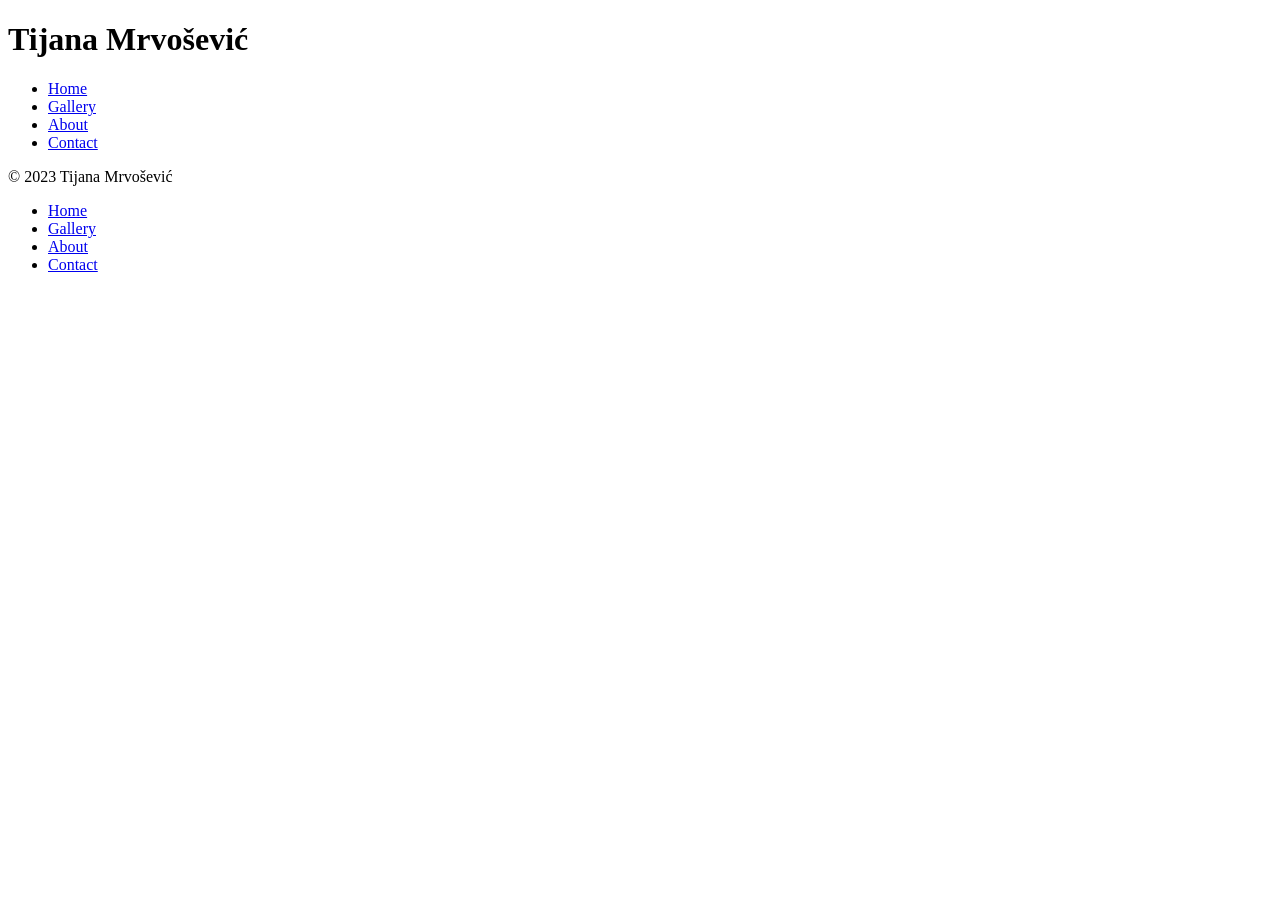
==== index.html @ fa48ec11 "initial commit" ====
<!DOCTYPE html>
<html lang="en">
<head>
    <meta charset="UTF-8">
    <meta name="viewport" content="width=device-width, initial-scale=1.0">
    <title>Tijana Mrvošević</title>
</head>
<body>
    <header>
        <h1>Tijana Mrvošević</h1>
        <nav>
            <ul>
                <li><a href="index.html">Home</a></li>
                <li><a href="./pages/gallery.html">Gallery</a></li>
                <li><a href="./pages/about.html">About</a></li>
                <li><a href="./pages/contact.html">Contact</a></li>
            </ul>
        </nav>
    </header>
    <main>

    </main>
    <footer>
        <p>&copy; 2023 Tijana Mrvošević</p>
        <nav>
            <ul>
                <li><a href="index.html">Home</a></li>
                <li><a href="./pages/gallery.html">Gallery</a></li>
                <li><a href="./pages/about.html">About</a></li>
                <li><a href="./pages/contact.html">Contact</a></li>
            </ul>
        </nav>
    </footer>
</body>
</html>
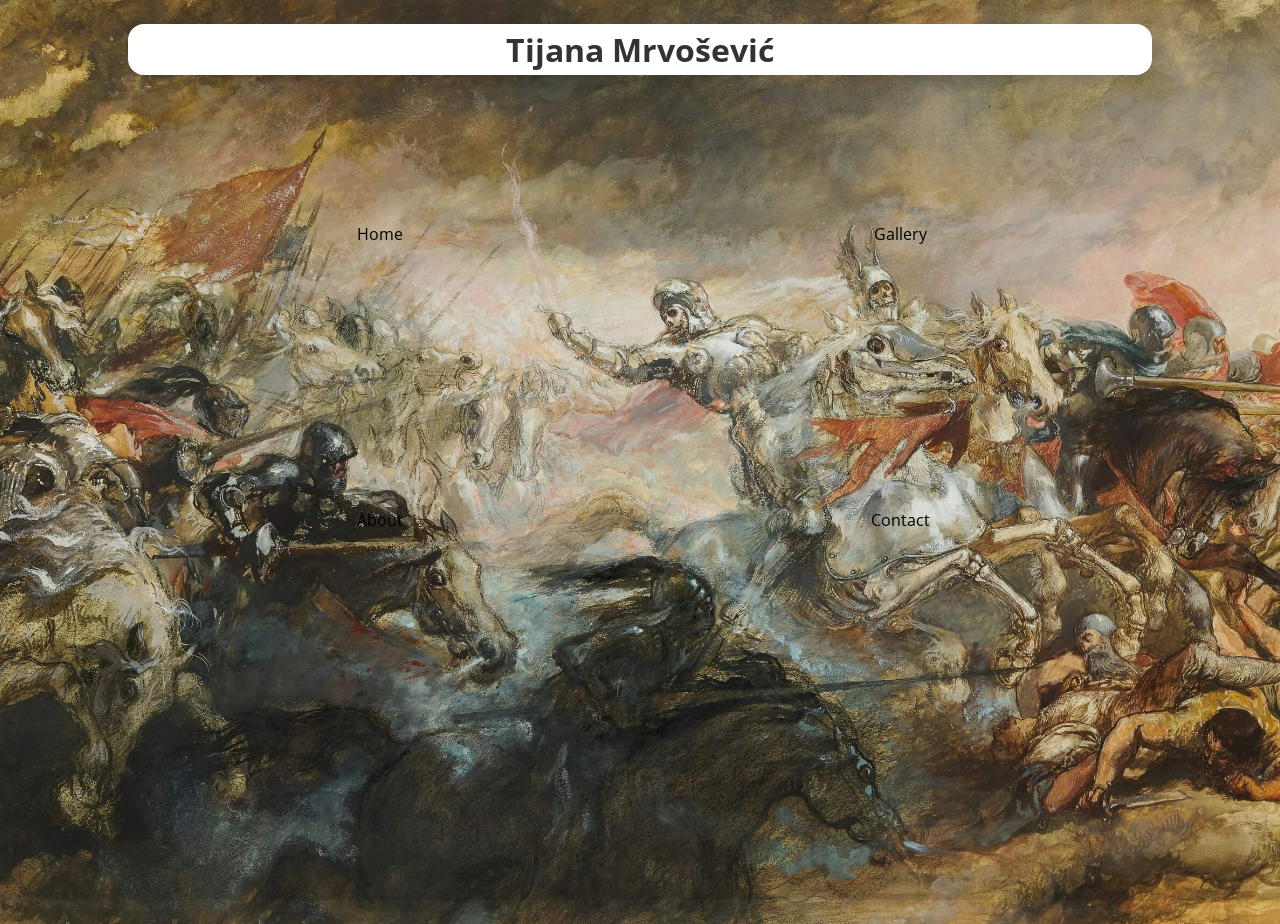
==== commit bb5fcedb: "Adds initial commits" ====
--- a/index.html
+++ b/index.html
@@ -4,32 +4,36 @@
     <meta charset="UTF-8">
     <meta name="viewport" content="width=device-width, initial-scale=1.0">
     <title>Tijana Mrvošević</title>
+    <link rel="preconnect" href="https://fonts.googleapis.com">
+    <link rel="preconnect" href="https://fonts.gstatic.com" crossorigin>
+    <link href="https://fonts.googleapis.com/css2?family=Open+Sans:wght@400..700&display=swap" rel="stylesheet">
+    <link rel="stylesheet" href="styles/header.css" />
+    <link rel="stylesheet" href="styles/utils.css" />
 </head>
-<body>
-    <header>
-        <h1>Tijana Mrvošević</h1>
-        <nav>
-            <ul>
-                <li><a href="index.html">Home</a></li>
-                <li><a href="./pages/gallery.html">Gallery</a></li>
-                <li><a href="./pages/about.html">About</a></li>
-                <li><a href="./pages/contact.html">Contact</a></li>
-            </ul>
-        </nav>
-    </header>
-    <main>
-
-    </main>
-    <footer>
-        <p>&copy; 2023 Tijana Mrvošević</p>
-        <nav>
-            <ul>
-                <li><a href="index.html">Home</a></li>
-                <li><a href="./pages/gallery.html">Gallery</a></li>
-                <li><a href="./pages/about.html">About</a></li>
-                <li><a href="./pages/contact.html">Contact</a></li>
-            </ul>
-        </nav>
-    </footer>
+<body class="hero-image">
+    <div class="container">
+        <header class="header display-flex flex-around flex-align-center">
+            <h1>Tijana Mrvošević</h1>
+            <!-- <nav>
+                <ul class="display-flex flex-around">
+                    <li><a href="index.html">Home</a></li>
+                    <li><a href="./pages/gallery.html">Gallery</a></li>
+                    <li><a href="./pages/about.html">About</a></li>
+                    <li><a href="./pages/contact.html">Contact</a></li>
+                </ul>
+            </nav> -->
+        </header>
+        <main>
+            <!-- <figure>
+                <img class="img-responsive" src="./assets/images/hero.jpg" alt="Artists painting">
+            </figure> -->
+            <div class="pages">
+                <div class="cell">Home</div>
+                <div class="cell">Gallery</div>
+                <div class="cell">About</div>
+                <div class="cell">Contact</div>
+            </div>
+        </main>
+    </div>
 </body>
 </html>
--- a/styles/header.css
+++ b/styles/header.css
@@ -0,0 +1,4 @@
+nav {
+    width: 60%;
+    margin: 0 auto;
+}
--- a/styles/utils.css
+++ b/styles/utils.css
@@ -0,0 +1,118 @@
+html, body {
+    margin: 0;
+    padding: 0;
+}
+
+.container {
+    margin: 0 auto;
+    width: 80%;
+}
+
+.display-flex {
+    display: flex;
+}
+
+.flex-around {
+    justify-content: space-around;
+}
+
+.flex-align-center {
+    align-items: center;
+}
+
+ul {
+    padding: 0;
+    list-style: none;
+}
+
+body {
+    font-family: "Open Sans", sans-serif;
+    font-optical-sizing: auto;
+    font-style: normal;
+    font-variation-settings: "wdth" 100;
+}
+
+.img-responsive {
+    display: block;
+    width: 100%;
+    height: auto;
+}
+
+.fw-bold {
+    font-weight: 700;
+}
+
+main {
+    min-height: calc(100vh - 80px - 50px);
+}
+
+figure {
+    margin: 0;
+}
+
+/* Hero image */
+
+.hero-image {
+    background: url(../assets/images/hero.jpg);
+    background-size: cover;
+    background-repeat: no-repeat;
+    background-position: center center;
+    height: 100vh;
+}
+
+/* Boja preko slike */
+.hero-image:after {
+    content: "";
+    display: block;
+    position: absolute;
+    inset: 0;
+    background-color: rgba(0, 0, 0, 0.1);
+}
+
+.header {
+    margin-top: 24px;
+    border-radius: 16px;
+    background: white;
+    padding: 4px 16px;
+    margin-bottom: 24px;
+    box-shadow: 0px 10px 15px -3px rgba(0, 0, 0, 0.1);
+    z-index: 1;
+    position: relative;
+}
+
+a {
+    text-decoration: none;
+    color: #333;
+}
+
+a:hover {
+    text-decoration: underline;
+}
+
+h1 {
+    margin: 0;
+    color: #333
+}
+
+.pages {
+    display: grid;
+    grid-template-columns: repeat(2, 1fr);
+    grid-template-rows: repeat(2, 1fr);
+    grid-column-gap: 16px;
+    grid-row-gap: 16px;
+}
+
+.cell {
+    height: 30vh;
+    display: flex; 
+    align-items: center; 
+    justify-content: center;
+    background-color: transparent;
+    transition: all .4s ease-in-out;
+    z-index: 1;
+}
+
+.cell:hover {
+    background-color: aqua;
+    cursor: pointer;
+}
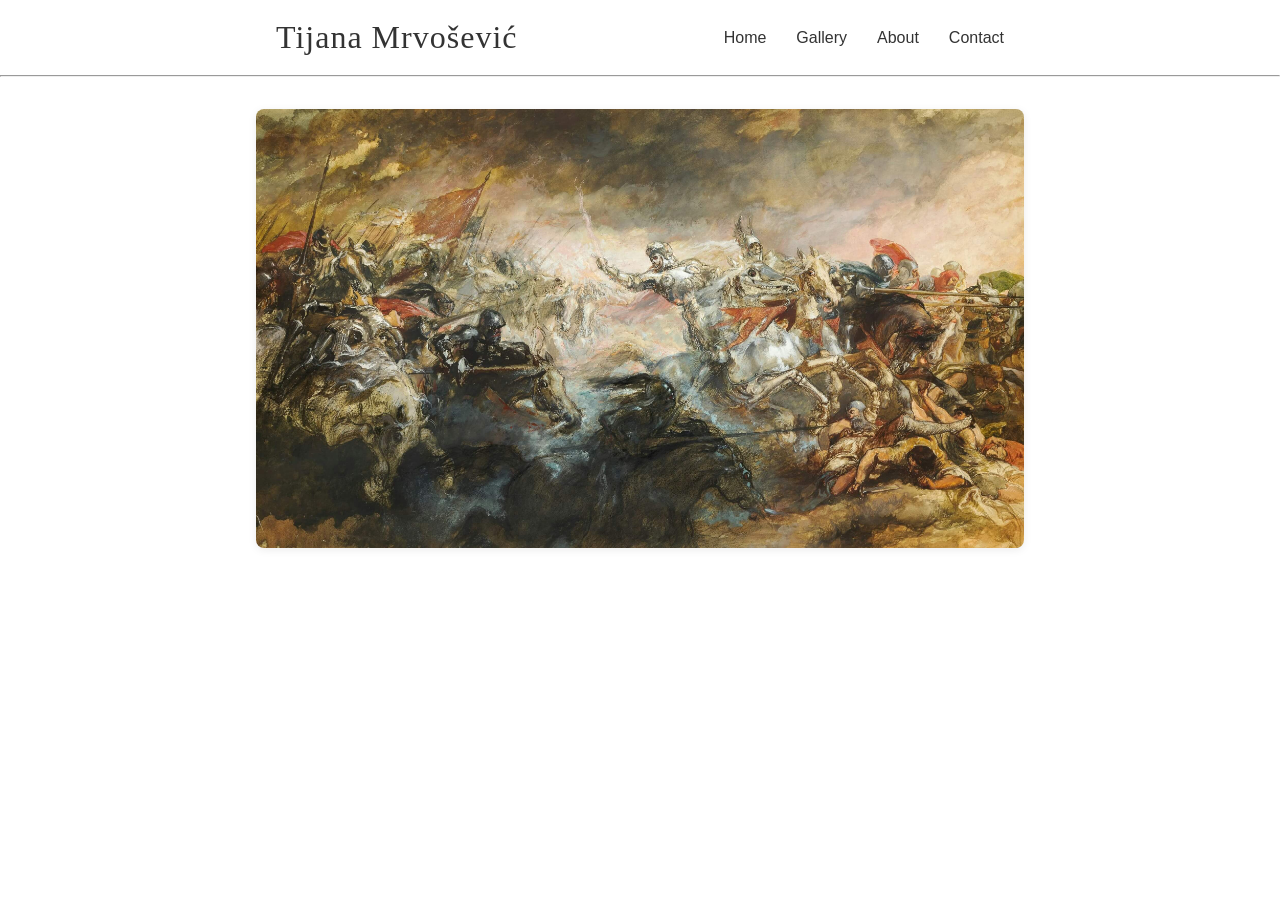
==== commit 7aa8fe13: "back to work commit" ====
--- a/index.html
+++ b/index.html
@@ -4,36 +4,34 @@
     <meta charset="UTF-8">
     <meta name="viewport" content="width=device-width, initial-scale=1.0">
     <title>Tijana Mrvošević</title>
-    <link rel="preconnect" href="https://fonts.googleapis.com">
-    <link rel="preconnect" href="https://fonts.gstatic.com" crossorigin>
-    <link href="https://fonts.googleapis.com/css2?family=Open+Sans:wght@400..700&display=swap" rel="stylesheet">
-    <link rel="stylesheet" href="styles/header.css" />
-    <link rel="stylesheet" href="styles/utils.css" />
+    <link rel="stylesheet" href="styles/styles.css" />
 </head>
-<body class="hero-image">
-    <div class="container">
-        <header class="header display-flex flex-around flex-align-center">
-            <h1>Tijana Mrvošević</h1>
-            <!-- <nav>
+<body>
+    <div>
+        <header>
+        <h1><a href="index.html">Tijana Mrvošević</a></h1>
+            <nav>
                 <ul class="display-flex flex-around">
                     <li><a href="index.html">Home</a></li>
                     <li><a href="./pages/gallery.html">Gallery</a></li>
                     <li><a href="./pages/about.html">About</a></li>
                     <li><a href="./pages/contact.html">Contact</a></li>
                 </ul>
-            </nav> -->
+            </nav>
         </header>
+        <hr>
         <main>
-            <!-- <figure>
-                <img class="img-responsive" src="./assets/images/hero.jpg" alt="Artists painting">
-            </figure> -->
-            <div class="pages">
+            <figure>
+                <img class="hero-img" src="./assets/images/hero.jpg" alt="Artists painting">
+            </figure>
+            <!-- <div class="pages">
                 <div class="cell">Home</div>
                 <div class="cell">Gallery</div>
                 <div class="cell">About</div>
                 <div class="cell">Contact</div>
-            </div>
+            </div> -->
         </main>
+        <script src="scripts/script.js"></script>
     </div>
 </body>
 </html>
--- a/styles/styles.css
+++ b/styles/styles.css
@@ -0,0 +1,362 @@
+:root {
+    /* colors */
+  --color-bg: #fff;
+  --color-text: #333;
+  --color-text-secondary: #666;
+  --color-primary: black;
+  --color-secondary: #777;
+    /* fonts */
+  --font-family-sans: -apple-system, BlinkMacSystemFont, 'Segoe UI', Roboto, Oxygen, Ubuntu, Cantarell, 'Open Sans', 'Helvetica Neue', sans-serif;
+  --font-family-mono: 'SF Mono', 'Fira Code', 'Fira Mono', 'Roboto Mono', monospace;
+  --fw-regular: 400;
+  --fw-medium: 600;
+  --fw-bold: 800;
+  --fs-300: 0.875rem; /* 14px */
+  --fs-400: 1rem;     /* 16px (base) */
+  --fs-500: 1.125rem; /* 18px */
+  --fs-600: 1.25rem;  /* 20px */
+  --fs-700: 1.5rem;   /* 24px */
+  --fs-800: 2rem;     /* 32px */
+  --fs-900: 3rem;     /* 48px */
+    /* animation */
+  --transition-duration: 0.3s;
+  --transition-easing: ease-in-out;
+}
+
+/* Box sizing rules */
+*,
+*::before,
+*::after {
+  box-sizing: border-box;
+}
+
+/* Prevent font size inflation */
+html {
+  -moz-text-size-adjust: none;
+  -webkit-text-size-adjust: none;
+  text-size-adjust: none;
+}
+
+/* Remove default margin in favour of better control in authored CSS */
+* {
+  margin-block-end: 0;
+  padding: 0;
+  font: inherit;
+}
+
+/* Remove list styles on ul, ol elements with a list role, which suggests default styling will be removed */
+ul[role='list'],
+ol[role='list'] {
+  list-style: none;
+}
+
+/* Set core body defaults */
+html, body {
+    height: 100%;
+}
+
+body {
+  line-height: 1.5;
+}
+
+/* Set shorter line heights on headings and interactive elements */
+h1, h2, h3, h4,
+button, input, label {
+  line-height: 1.1;
+}
+
+/* Balance text wrapping on headings */
+h1, h2,
+h3, h4 {
+  text-wrap: balance;
+}
+
+/* A elements that don't have a class get default styles */
+a:not([class]) {
+  text-decoration-skip-ink: auto;
+  color: currentColor;
+}
+
+/* Make images easier to work with */
+img,
+picture,
+svg {
+  max-width: 100%;
+  display: block;
+}
+
+/* Inherit fonts for inputs and buttons */
+input, button,
+textarea, select {
+  font-family: inherit;
+  font-size: inherit;
+}
+
+/* Make sure textareas without a rows attribute are not tiny */
+textarea:not([rows]) {
+  min-height: 10em;
+}
+
+/* Anything that has been anchored to should have extra scroll margin */
+:target {
+  scroll-margin-block: 5ex;
+}
+
+/* ---------------------------------------------------------------------------------------------------------- */
+
+/* Reset & basics */
+* {
+  margin: 0;
+  padding: 0;
+  box-sizing: border-box;
+  color: var(--color-text);
+}
+
+/* hero img styles */
+.hero-img {
+  max-width: 60%;
+  height: auto;
+  display: block;
+  margin: 0 auto;
+  border-radius: 8px; /* Optional for rounded corners */
+  box-shadow: 0 2px 8px rgba(0,0,0,0.08); /* Optional for subtle shadow */
+}
+
+figure {
+  margin: 2em 0;
+  text-align: center;
+}
+
+
+/* header styles */
+
+header {
+  width: 60%;
+  margin: 0 auto;
+  padding: 20px 20px;  /* adjust padding to your liking */
+  display: flex;
+  flex-wrap: wrap;
+  gap: 10px;
+  align-items: center;
+  justify-content: space-between;
+  background-color: var(--color-bg); /* or whatever background fits */
+  position: relative;
+  z-index: 1000;
+}
+
+/* Brand / site title */
+header h1 {
+  /* font-family: 'Helvetica Neue', Helvetica, Arial, sans-serif; */
+  font-size: var(--fs-800);
+  letter-spacing: 1px;
+}
+
+header h1 a {
+    text-decoration: none;
+    color: inherit;
+    font: inherit;
+}
+
+/* Navigation styling */
+header nav ul {
+  list-style: none;
+  display: flex;
+  gap: 30px;
+}
+
+header nav ul li a {
+  text-decoration: none;
+  font-family: 'Helvetica Neue', Helvetica, Arial, sans-serif;
+  transition: color 0.3s ease;
+}
+
+/* Hover / active state */
+header nav ul li a:hover,
+header nav ul li a:focus,
+header nav ul li a.active {
+  color: var(--color-text-secondary);
+  text-decoration: underline;
+  text-decoration-color: var(--color-text-secondary);
+  text-decoration-style: wavy;
+  text-underline-offset: 4px;
+  text-decoration-thickness: 2px;
+}
+
+/* Responsive / mobile: optionally collapse or stack smaller screens */
+/* Example: hide nav and show a menu toggle, etc. */
+
+@media (max-width: 768px) {
+  header {
+    padding: 15px 20px;
+  }
+  header nav ul {
+    gap: 20px;
+  }
+  /*
+  header h1 {
+    font-size: 1.3rem;
+  }
+  header nav ul li a {
+    font-size: 0.9rem;
+  } 
+  */
+}
+
+.about {
+    display: flex;
+    flex-wrap: wrap;
+    justify-content: space-between;
+    width: 60%;
+    margin: 2em auto;
+    justify-content: center;
+}
+
+.about > * {
+    flex: 1;
+    padding: 20px;
+    flex-basis: 300px;
+    margin: 0 auto;
+}
+
+.about img {
+    width: 400px;
+    min-width: 400px;
+}
+
+.about h1 {
+    font-size: 3rem;
+    margin-bottom: 1rem;
+}
+.about p {
+    font-size: 1.2rem;
+    padding: .4em 0;
+    min-width: 30ch;
+    max-width: 50ch;
+}
+
+
+/* form styles */
+ .form-container {
+    max-width: 400px;
+    margin: 2rem auto;
+    padding: 2rem;
+    background: #fff;
+    display: flex;
+    flex-direction: column;
+    justify-content: center;
+    /* border-radius: 12px; */
+    /* box-shadow: 0 4px 12px rgba(0,0,0,0.1); */
+    /* font-family: Arial, sans-serif; */
+    font-family: 'Helvetica Neue', Helvetica, Arial, sans-serif;
+
+  }
+
+  .form-container label {
+    display: block;
+    margin-bottom: 1rem;
+  }
+
+  .form-container input,
+  .form-container textarea {
+    width: 100%;;
+    padding: 10px;
+    /* margin-bottom: 1rem; */
+    border: 1px solid var(--color-primary);
+    /* border-radius: 8px; */
+    font-size: 1rem;
+    transition: border 0.3s;
+  }
+
+  .form-container input:focus,
+  .form-container textarea:focus {
+    border-color: var(--color-primary);
+    outline: none;
+    box-shadow: 0 0 0 2px rgba(0,123,255,0.2);
+  }
+
+  .form-container button {
+    width: 60%;
+    margin: 0 auto;
+    display: block;
+    padding: 12px;
+    background: white;
+    color: var(--color-text);
+    border: 1px solid var(--color-primary);
+    /* border-radius: 8px; */
+    font-size: 1rem;
+    cursor: pointer;
+    /* transition: text-decoration-color 0.5s ease; */
+    transition: background 0.3s ease;
+    text-decoration-line: underline;
+    text-decoration-style: wavy;
+    text-decoration-color: white;
+  }
+
+  .form-container button:hover { 
+    /* text-decoration-line: underline;
+    text-decoration-style: wavy; */
+    background: var(--color-secondary);
+    color: white;
+    /* box-shadow: 0 0 0 2px rgba(0,123,255,0.2); */
+    /* text-decoration-color: black; */
+
+  }
+
+/* 
+#gallery img {
+  margin: 40px auto;
+} */
+
+
+
+/* Masonry grid styles */
+/* .masonry-grid {
+  column-count: 3;
+  column-gap: 1em;
+  max-width: 1200px;
+  margin: 2em auto;
+}
+
+.masonry-grid img {
+  width: 100%;
+  display: block;
+  margin-bottom: 1em;
+  border-radius: 8px;
+  box-shadow: 0 2px 8px rgba(0,0,0,0.08);
+  break-inside: avoid;
+} */
+
+.fade-image-container {
+  position: relative;
+  /* display: inline-block; */
+  width: 400px;
+  overflow: hidden;
+}
+
+.fade-image-container img {
+  display: block;
+  width: 100%;
+  transition: opacity 0.4s;
+}
+
+.fade-overlay {
+  position: absolute;
+  top: 0; left: 0; right: 0; bottom: 0;
+  display: flex;
+  align-items: center;
+  justify-content: center;
+  color: #fff;
+  background: rgba(0,0,0,0.5);
+  opacity: 0;
+  transition: opacity 0.4s;
+  font-size: 1.5em;
+  text-align: center;
+}
+
+.fade-image-container:hover img {
+  opacity: 0.3;
+}
+
+.fade-image-container:hover .fade-overlay {
+  opacity: 1;
+}
